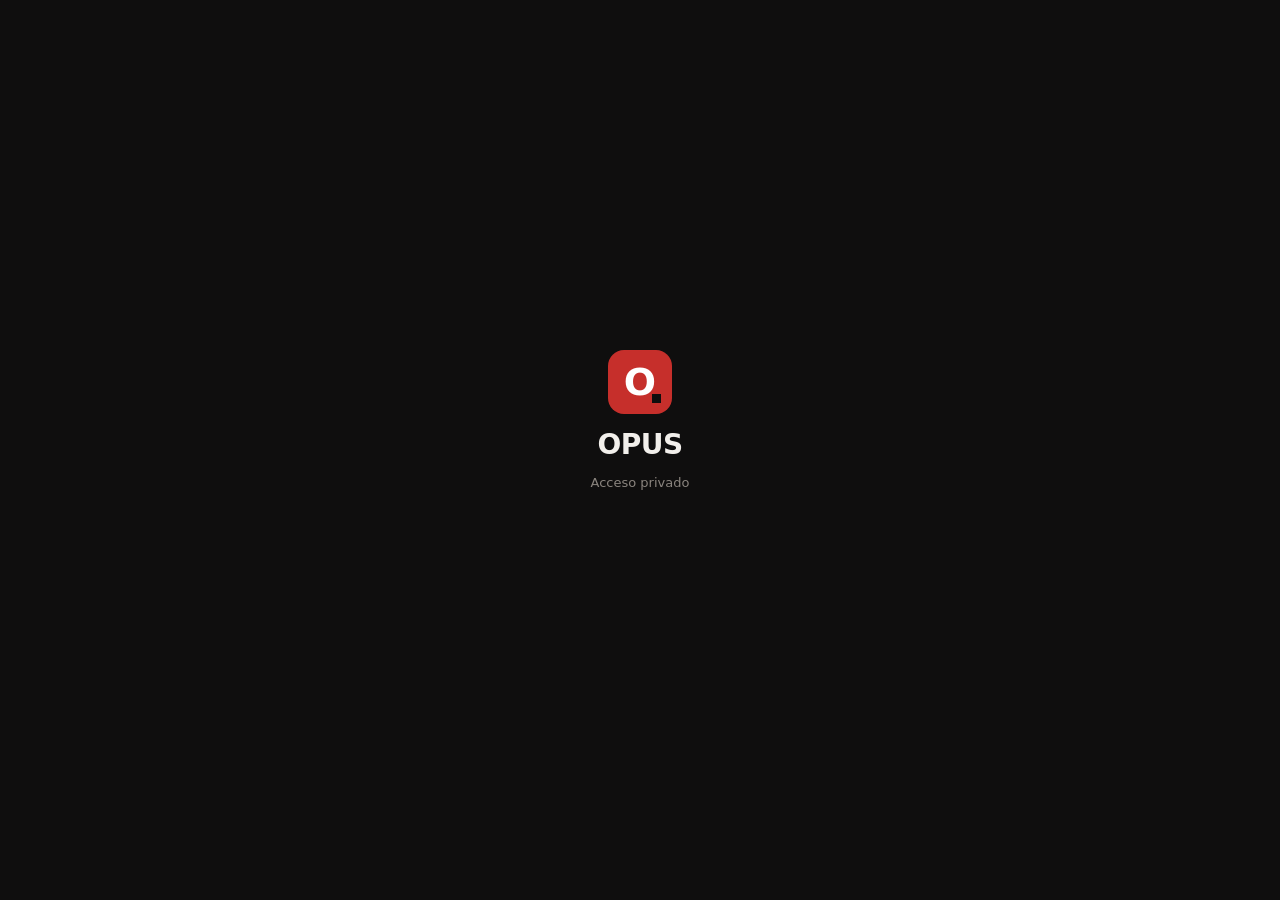
==== index.html @ f8c9e5ca "El logo del encabezado lleva al Dashboard Co-Authored-By: Claude Sonnet 5.5 <noreply@anthropic.com>" ====
<!DOCTYPE html>
<html lang="es">
<head>
<meta charset="utf-8">
<meta name="viewport" content="width=device-width, initial-scale=1">
<meta http-equiv="Content-Security-Policy" content="default-src 'none'; script-src 'self' https://accounts.google.com https://cdnjs.cloudflare.com; style-src 'self' 'unsafe-inline' https://fonts.googleapis.com https://accounts.google.com; font-src https://fonts.gstatic.com; img-src 'self' data: https://*.googleusercontent.com; connect-src 'self' https://script.google.com https://script.googleusercontent.com https://cdnjs.cloudflare.com https://accounts.google.com; frame-src https://accounts.google.com; worker-src 'self' blob:; manifest-src 'self'; base-uri 'none'; form-action 'none'">
<meta name="theme-color" content="#0F0E0E">
<meta name="apple-mobile-web-app-capable" content="yes">
<meta name="mobile-web-app-capable" content="yes">
<meta name="apple-mobile-web-app-title" content="OPUS">
<meta name="apple-mobile-web-app-status-bar-style" content="black">
<title>OPUS</title>
<link rel="manifest" href="manifest.webmanifest">
<link rel="icon" type="image/png" href="icon-192.png">
<link rel="apple-touch-icon" href="apple-touch-icon.png">
<link href="https://fonts.googleapis.com/css2?family=Geist:wght@400;500;600;700;800&family=Geist+Mono:wght@400;500;600&display=swap" rel="stylesheet">
<script src="tema.js?v=20261020110050"></script>
<link rel="stylesheet" href="app.css?v=20261020110050">
<script src="config.js?v=20261020110050"></script>
<script src="https://accounts.google.com/gsi/client" async defer></script>
</head>
<body>

<div class="top">
  <div class="brand"><div class="logo"><span>O</span><i></i></div><span class="word">OPUS</span></div>
  <div class="tabs" id="tabs"></div>
  <div class="cabder">
    <div class="tcbox"><span class="tc" id="tcval">TC: —</span><div class="seg mini-seg" id="vmon" title="Ver todos los montos en pesos o en dólares"><button type="button" data-m="ARS">ARS</button><button type="button" data-m="USD">USD</button></div></div>
    <button type="button" class="ojo" id="ojo" title="Ocultar saldos" aria-label="Ocultar saldos" aria-pressed="false"></button>
    <button type="button" class="tema" id="tema" title="Cambiar a modo claro" aria-label="Cambiar a modo claro"></button>
  </div>
</div>

<div class="page" id="page"></div>

<div class="opus-loader" id="loader" role="status" aria-live="polite">
  <div class="opus-loader__mark" aria-hidden="true">
    <div class="opus-loader__arc opus-loader__arc--1"></div>
    <div class="opus-loader__arc opus-loader__arc--2"></div>
    <div class="opus-loader__arc opus-loader__arc--3"></div>
    <div class="opus-loader__tile"><span class="opus-loader__o">O</span><span class="opus-loader__notch"></span></div>
  </div>
  <div class="opus-loader__text">
    <span class="opus-loader__word">OPUS</span>
    <span class="opus-loader__label">Cargando tus finanzas<span class="opus-loader__dots">...</span></span>
  </div>
</div>

<div class="opus-login hide" id="login">
  <div class="logo logo--grande"><span>O</span><i></i></div>
  <div class="opus-login__word">OPUS</div>
  <div class="opus-login__sub">Acceso privado</div>
  <div id="gbtn"></div>
  <div class="opus-login__msg" id="loginmsg"></div>
</div>

<div id="modal" class="hide"></div>
<div id="toast" class="hide"></div>

<script src="app.js?v=20261020110050"></script>
</body>
</html>
---- app.css ----
:root {
    color-scheme:dark;
    --bg:#0F0E0E; --surface:#171615; --surface-2:#1A1918; --hover-row:#1C1B1A; --hover-item:#1F1D1C;
    --border:#232120; --border-row:#1E1C1B; --border-strong:#2A2826;
    --text:#F2EFEB; --text-2:#C9C4BE; --muted:#8A847E;
    --accent:#C62F2B; --danger:#E5574F; --accent-tint:#2A1514;
  }
  * { box-sizing:border-box; scrollbar-width:thin; scrollbar-color:var(--border-strong) transparent; }
  *::-webkit-scrollbar { height:8px; width:8px; }
  *::-webkit-scrollbar-thumb { background:var(--border-strong); border-radius:8px; }
  *::-webkit-scrollbar-track { background:transparent; }
  html, body { margin:0; background:var(--bg); color:var(--text); }
  body { font-family:'Geist',system-ui,sans-serif; font-size:14px; font-weight:500; -webkit-font-smoothing:antialiased; }
  .mono { font-family:'Geist Mono',ui-monospace,monospace; font-variant-numeric:tabular-nums; }
  .mut { color:var(--muted); }
  button, input, select { font:inherit; color:inherit; }

  .top { display:flex; align-items:center; gap:40px; padding:0 36px; height:72px; border-bottom:1px solid var(--border); }
  .brand { display:flex; align-items:center; gap:12px; }
  .logo { width:34px; height:34px; background:var(--accent); border-radius:9px; position:relative; display:flex; align-items:center; justify-content:center; }
  .logo span { color:#fff; font-size:20px; font-weight:800; }
  .logo i { position:absolute; right:6px; bottom:6px; width:5px; height:5px; background:var(--bg); }
  .word { font-size:20px; font-weight:700; letter-spacing:-.02em; }
  .tabs { display:flex; gap:4px; height:100%; align-items:stretch; }
  .tab { display:flex; align-items:center; padding:0 14px; font-size:15px; cursor:pointer; color:var(--muted); border:0; background:none; border-bottom:2px solid transparent; margin-bottom:-1px; white-space:nowrap; }
  .tab:hover { color:var(--text); }
  .tab.on { color:var(--text); border-bottom-color:var(--accent); }
  .conn { margin-left:auto; font-size:13px; color:var(--muted); white-space:nowrap; overflow:hidden; text-overflow:ellipsis; max-width:300px; }

  .page { padding:30px 36px 60px; display:flex; flex-direction:column; gap:18px; max-width:1500px; margin:0 auto; }
  h1 { margin:0; font-size:26px; font-weight:700; letter-spacing:-.02em; }
  .sub { color:var(--muted); font-size:13px; margin-top:6px; font-weight:400; }

  .pills { display:flex; gap:8px; overflow-x:auto; padding-bottom:2px; }
  .pill { display:flex; align-items:center; gap:8px; height:36px; padding:0 14px; border-radius:999px; cursor:pointer; font-size:13px; white-space:nowrap; background:transparent; color:var(--text-2); border:1px solid var(--border-strong); }
  .pill:hover { border-color:var(--muted); }
  .pill.on { background:var(--text); color:var(--bg); border-color:var(--text); }
  .pill small { font-family:'Geist Mono',monospace; font-size:11px; opacity:.65; }

  .card { background:var(--surface); border:1px solid var(--border); border-radius:12px; }
  .toolbar { display:flex; gap:8px; align-items:center; flex-wrap:wrap; }
  .search { display:flex; align-items:center; gap:10px; background:var(--surface); border:1px solid var(--border-strong); border-radius:10px; padding:0 14px; width:260px; height:40px; }
  .search .lupa { width:10px; height:10px; border:1.5px solid var(--muted); border-radius:50%; flex:none; }
  .search input { border:0; outline:0; background:transparent; flex:1; min-width:0; font-size:14px; }
  .count { margin-left:auto; font-size:13px; color:var(--muted); }
  .btn { height:40px; padding:0 18px; border-radius:10px; border:1px solid var(--border-strong); background:transparent; cursor:pointer; font-size:14px; font-weight:600; }
  .btn:hover { border-color:var(--muted); }
  .btn.primary { background:var(--accent); border-color:var(--accent); color:#fff; }
  .btn.primary:hover { filter:brightness(1.1); }
  .btn.danger { color:var(--danger); border-color:var(--accent-tint); background:var(--accent-tint); }
  .btn:disabled { opacity:.5; cursor:default; }

  .tablewrap { overflow-x:auto; }
  table { width:100%; border-collapse:collapse; min-width:640px; }
  th { text-align:left; padding:13px 16px; font-size:12px; font-weight:600; letter-spacing:.05em; text-transform:uppercase; color:var(--muted); border-bottom:1px solid var(--border); white-space:nowrap; }
  td { padding:12px 16px; border-bottom:1px solid var(--border-row); white-space:nowrap; max-width:320px; overflow:hidden; text-overflow:ellipsis; }
  tbody tr { cursor:pointer; }
  tbody tr:hover { background:var(--hover-row); }
  tbody tr:last-child td { border-bottom:0; }
  th.r, td.r { text-align:right; }
  .chip { display:inline-block; padding:3px 10px; border-radius:999px; font-size:12px; font-weight:600; border:1px solid var(--border-strong); color:var(--muted); }
  .chip.on { background:var(--text); color:var(--bg); border-color:var(--text); }
  .vacio { padding:40px 20px; text-align:center; color:var(--muted); }

  .rev { padding:0; }
  .rev summary { cursor:pointer; list-style:none; padding:14px 20px; display:flex; align-items:center; gap:10px; font-weight:600; }
  .rev summary::-webkit-details-marker { display:none; }
  .rev .n { background:var(--accent); color:#fff; border-radius:999px; font-size:12px; padding:2px 9px; }
  .rev ul { list-style:none; margin:0; padding:0 20px 10px; }
  .rev li { display:flex; gap:12px; align-items:center; padding:10px 0; border-top:1px solid var(--border-row); font-size:13px; flex-wrap:wrap; }
  .rev li .t { flex:1; min-width:220px; }
  .rev li .t b { font-weight:600; }
  .mini { height:30px; padding:0 12px; border-radius:8px; border:1px solid var(--border-strong); background:transparent; cursor:pointer; font-size:12px; font-weight:600; }
  .mini:hover { border-color:var(--muted); }
  .mini.fix { background:var(--text); color:var(--bg); border-color:var(--text); }
  .aviso { padding:12px 20px; border-radius:12px; background:var(--accent-tint); border:1px solid var(--accent); font-size:13px; }

  .overlay { position:fixed; inset:0; background:rgba(0,0,0,.6); display:flex; justify-content:flex-end; z-index:20; }
  .panel { width:460px; max-width:100%; height:100%; background:var(--surface); border-left:1px solid var(--border); display:flex; flex-direction:column; }
  .panel header { padding:20px 24px; border-bottom:1px solid var(--border); display:flex; align-items:center; justify-content:space-between; }
  .panel header h2 { margin:0; font-size:18px; font-weight:700; letter-spacing:-.02em; }
  .x { background:none; border:0; color:var(--muted); font-size:22px; cursor:pointer; padding:0 4px; }
  .panel .body { flex:1; overflow-y:auto; padding:8px 24px 24px; }
  .panel footer { padding:16px 24px; border-top:1px solid var(--border); display:flex; gap:8px; flex-wrap:wrap; }
  .panel footer .btn.primary { flex:1; }
  label.f { display:block; margin-top:16px; font-size:13px; color:var(--muted); font-weight:500; }
  label.f b { color:var(--accent); font-weight:600; }
  .in { width:100%; height:40px; margin-top:6px; padding:0 12px; background:var(--bg); border:1px solid var(--border-strong); border-radius:10px; outline:0; font-size:14px; }
  .in:focus { border-color:var(--muted); }
  select.in { appearance:none; background-image:linear-gradient(45deg,transparent 50%,var(--muted) 50%),linear-gradient(135deg,var(--muted) 50%,transparent 50%); background-position:calc(100% - 18px) 17px, calc(100% - 13px) 17px; background-size:5px 5px; background-repeat:no-repeat; padding-right:32px; }
  .in[readonly] { color:var(--muted); }
  .ayuda { margin-top:5px; font-size:12px; color:var(--muted); font-weight:400; }
  .errbox { margin-top:16px; margin-bottom:4px; padding:12px 14px; background:var(--accent-tint); border:1px solid var(--accent); border-radius:10px; font-size:13px; white-space:pre-line; }
  /* Pantalla de carga (OPUS Loader) */
  .opus-loader { position:fixed; inset:0; z-index:50; background:var(--bg); display:flex; flex-direction:column; align-items:center; justify-content:center; gap:36px; color:var(--text);
    --speed:1; --ring-2:#5E5955; --ring-3:#3A3634; transition:opacity .2s ease; }
  .opus-loader__mark { position:relative; width:160px; height:160px; }
  .opus-loader__arc { position:absolute; border-radius:50%; border-style:solid; border-color:transparent; }
  .opus-loader__arc--1 { inset:0; border-width:3px; border-top-color:var(--accent); border-right-color:var(--accent); animation:opus-spin calc(1.4s / var(--speed)) cubic-bezier(.6,.15,.4,.85) infinite; }
  .opus-loader__arc--2 { inset:14px; border-width:2px; border-top-color:var(--ring-2); border-right-color:var(--ring-2); animation:opus-spin-r calc(2.2s / var(--speed)) cubic-bezier(.6,.15,.4,.85) infinite; }
  .opus-loader__arc--3 { inset:26px; border-width:2px; border-top-color:var(--ring-3); animation:opus-spin calc(3.2s / var(--speed)) linear infinite; }
  .opus-loader__tile { position:absolute; inset:44px; background:var(--accent); border-radius:18px; display:flex; align-items:center; justify-content:center; animation:opus-pulse calc(1.4s / var(--speed)) ease-in-out infinite; }
  .opus-loader__o { color:#fff; font-size:44px; font-weight:800; line-height:1; }
  .opus-loader__notch { position:absolute; right:12px; bottom:12px; width:11px; height:11px; background:var(--bg); animation:opus-blink calc(1.4s / var(--speed)) ease-in-out infinite; }
  .opus-loader__text { display:flex; flex-direction:column; align-items:center; gap:8px; }
  .opus-loader__word { font-size:28px; font-weight:700; letter-spacing:-.02em; }
  .opus-loader__label { display:flex; font-family:'Geist Mono',monospace; font-size:13px; font-weight:400; color:var(--muted); letter-spacing:.08em; }
  .opus-loader__dots { display:inline-block; overflow:hidden; white-space:nowrap; animation:opus-dots calc(1.2s / var(--speed)) steps(1) infinite; }
  @keyframes opus-spin { to { transform:rotate(360deg); } }
  @keyframes opus-spin-r { to { transform:rotate(-360deg); } }
  @keyframes opus-pulse { 0%,100% { transform:scale(1); } 50% { transform:scale(.94); } }
  @keyframes opus-blink { 0%,100% { opacity:1; } 50% { opacity:.25; } }
  @keyframes opus-dots { 0% { width:0; } 33% { width:.4em; } 66% { width:.8em; } 100% { width:1.2em; } }
  @media (prefers-reduced-motion:reduce) { .opus-loader * { animation-duration:0s !important; animation-iteration-count:1 !important; } }

  .drop { display:flex; flex-direction:column; align-items:center; justify-content:center; gap:8px; padding:56px 20px; border:1.5px dashed var(--border-strong); border-radius:12px; cursor:pointer; text-align:center; background:var(--surface); }
  .drop:hover, .drop.over { border-color:var(--muted); background:var(--hover-item); }
  .drop b { font-size:16px; font-weight:600; }
  .drop input { display:none; }
  .kpis { display:grid; grid-template-columns:repeat(4,minmax(0,1fr)); gap:12px; }
  .kpi { padding:16px 18px; display:flex; flex-direction:column; gap:6px; }
  .kpi .l { font-size:13px; color:var(--muted); font-weight:400; }
  .kpi .v { font-family:'Geist Mono',monospace; font-size:20px; font-weight:600; letter-spacing:-.02em; }
  .kpi .s { font-size:12px; color:var(--muted); font-weight:400; }
  .bad { color:var(--danger); }
  .opts { display:flex; gap:20px; align-items:center; flex-wrap:wrap; padding:14px 20px; }
  .opts label { display:flex; gap:8px; align-items:center; font-size:13px; color:var(--text-2); cursor:pointer; }
  input[type=checkbox] { width:16px; height:16px; accent-color:var(--accent); }
  .imp td { white-space:normal; max-width:none; vertical-align:top; }
  .imp td.r, .imp td.mono { white-space:nowrap; }
  .imp tr.dup td { opacity:.45; }
  .imp tr.sin td:first-child { box-shadow:inset 3px 0 0 var(--accent); }
  .imp tr:hover { background:transparent; }
  .imp select.in, .imp input.in { height:34px; margin-top:0; font-size:13px; min-width:150px; }
  .imp .rec { display:flex; gap:6px; align-items:center; font-size:12px; color:var(--muted); font-weight:400; white-space:nowrap; cursor:pointer; }
  .tag { display:inline-block; padding:2px 8px; border-radius:6px; font-size:11px; font-weight:600; border:1px solid var(--border-strong); color:var(--muted); }
  #toast { position:fixed; left:50%; bottom:28px; transform:translateX(-50%); background:var(--text); color:var(--bg); padding:10px 18px; border-radius:999px; font-size:13px; font-weight:600; z-index:30; }
  .hide { display:none !important; }

  @media (max-width:720px) {
    .top { padding:0 16px; gap:16px; height:60px; }
    .conn { display:none; }
    .page { padding:20px 16px 60px; }
    .search { width:100%; }
    .count { margin-left:0; }
    .kpis { grid-template-columns:1fr 1fr; }
    .panel { width:100%; border-left:0; }
  }

/* Acceso y salir */
.salir { margin-left:auto; height:34px; padding:0 14px; border-radius:999px; border:1px solid var(--border-strong); background:transparent; color:var(--muted); font-size:13px; cursor:pointer; }
.salir:hover { color:var(--text); border-color:var(--muted); }
.logo--grande { width:64px; height:64px; border-radius:16px; }
.logo--grande span { font-size:38px; }
.logo--grande i { right:11px; bottom:11px; width:9px; height:9px; }
.opus-login { position:fixed; inset:0; z-index:60; background:var(--bg); display:flex; flex-direction:column; align-items:center; justify-content:center; gap:14px; }
.opus-login__word { font-size:28px; font-weight:700; letter-spacing:-.02em; }
.opus-login__sub { font-size:13px; color:var(--muted); font-weight:400; margin-bottom:14px; }
.opus-login__msg { font-size:13px; color:var(--danger); min-height:18px; max-width:320px; text-align:center; }

/* Movimientos */
.titulo-fila { display:flex; align-items:center; justify-content:space-between; gap:16px; flex-wrap:wrap; }
.seg { display:flex; gap:4px; background:var(--surface-2); border-radius:999px; padding:4px; overflow-x:auto; max-width:100%; }
.seg button { border:0; background:transparent; color:var(--muted); font-size:13px; padding:6px 12px; border-radius:999px; cursor:pointer; white-space:nowrap; }
.seg button.on { background:var(--text); color:var(--bg); font-weight:600; }
.donutbox { padding:24px; display:grid; grid-template-columns:200px 1fr; gap:32px; align-items:center; }
.donut { width:190px; height:190px; border-radius:50%; position:relative; }
.donut .hole { position:absolute; inset:26px; background:var(--surface); border-radius:50%; display:flex; flex-direction:column; align-items:center; justify-content:center; gap:2px; text-align:center; }
.legend { display:grid; grid-template-columns:repeat(2, minmax(0,1fr)); gap:4px 16px; }
.leg { display:grid; grid-template-columns:18px 1fr auto 44px; gap:6px; align-items:center; padding:9px 12px; border-radius:8px; cursor:pointer; }
.leg:hover { background:var(--hover-item); }
.leg.on { background:var(--accent-tint); font-weight:700; }
.leg .sw { width:8px; height:8px; border-radius:2px; }
.leg .mono { font-size:13px; }
.leg .pc { font-size:12px; text-align:right; }
.dot { display:inline-block; width:6px; height:6px; border-radius:50%; margin-right:8px; vertical-align:middle; }
.pill.rojo { background:var(--accent); border-color:var(--accent); color:#fff; font-weight:600; }
.movt td.desc { white-space:normal; min-width:200px; }
.movt td.neg, .neg { color:var(--danger); }
.movt th.ord { cursor:pointer; user-select:none; }
.neto { display:flex; justify-content:space-between; padding:13px 20px; font-size:13px; border-top:1px solid var(--border); }
.datos { margin-top:6px; }
.dato { display:flex; justify-content:space-between; gap:16px; padding:9px 0; border-bottom:1px solid var(--border-row); font-size:13px; }
.dato span:last-child { text-align:right; word-break:break-word; }
label.recl { display:flex; gap:8px; align-items:center; color:var(--text-2); cursor:pointer; }
@media (max-width:720px) {
  .donutbox { grid-template-columns:1fr; justify-items:center; gap:20px; padding:18px; }
  .legend { grid-template-columns:1fr; width:100%; }
  .cuentacol, .tipocol { display:none; }
}

/* Celular: menú superior que cabe y importes que no se parten */
@media (max-width:720px) {
  .top { gap:6px; }
  .tabs { min-width:0; overflow-x:auto; scrollbar-width:none; }
  .tabs::-webkit-scrollbar { display:none; }
  .tab { padding:0 8px; font-size:13.5px; }
  .salir { padding:0 12px; flex:none; }
  .kpi .v { font-size:16px; }
  .opus-loader .word, .opus-login__word { display:block; }
}

.kpis.cinco { grid-template-columns:repeat(5, minmax(0,1fr)); }
@media (max-width:1100px) { .kpis.cinco { grid-template-columns:repeat(3, minmax(0,1fr)); } }
@media (max-width:720px) { .kpis.cinco { grid-template-columns:1fr 1fr; } }

/* Deudas */
.dgrid { display:grid; grid-template-columns:repeat(auto-fill, minmax(300px, 1fr)); gap:12px; }
.dcard { padding:18px 20px; display:flex; flex-direction:column; gap:4px; }
.dtop { display:flex; justify-content:space-between; gap:10px; align-items:flex-start; }
.small { font-size:12.5px; font-weight:400; }
.grande { font-size:24px; font-weight:600; letter-spacing:-.02em; }
.barra { height:8px; border-radius:999px; background:var(--surface-2); overflow:hidden; margin:8px 0 4px; }
.barra i { display:block; height:100%; background:var(--text); border-radius:999px; }
.seccion { font-size:12px; text-transform:uppercase; letter-spacing:.05em; color:var(--muted); font-weight:600; margin:6px 0 -6px; }

/* Celular: el menú pasa a una segunda fila para que entren todas las solapas */
@media (max-width:720px) {
  .top { flex-wrap:wrap; height:auto; padding:10px 16px 0; row-gap:0; gap:0 8px; }
  .brand { order:1; height:44px; }
  .salir { order:2; margin-left:auto; align-self:center; }
  .tabs { order:3; width:100%; height:44px; }
  .tab { padding:0 9px; font-size:13.5px; }
}

/* Cargar */
.cargar { display:flex; flex-direction:column; gap:14px; max-width:560px; margin:0 auto; width:100%; }
.cuerpo-c { padding:18px 20px; }
.titulo-c { margin:0 0 10px; font-size:13px; text-transform:uppercase; letter-spacing:.05em; color:var(--muted); font-weight:600; }
.monto-grande { height:56px; font-size:28px; font-weight:600; text-align:center; font-family:'Geist Mono',monospace; }
.pend, .rec-fila { display:flex; align-items:center; gap:10px; padding:10px 0; border-top:1px solid var(--border-row); }
.pend:first-of-type, .rec-fila:first-of-type { border-top:0; }
.pend > div:first-child, .rec-fila > div:first-child { flex:1; }
.rec-desc { font-size:14px; overflow:hidden; text-overflow:ellipsis; white-space:nowrap; }
@media (max-width:720px) { .seg { flex-wrap:nowrap; } }

/* Resúmenes */
.fila-res { cursor:pointer; }
.fila-res:hover td { background:var(--surface-2); }

/* Dashboard */
.small { font-size:12px; font-weight:400; }
.dgrid-db { display:grid; grid-template-columns:repeat(2, minmax(0,1fr)); gap:14px; }
.dgrid-db .ancho { grid-column:1 / -1; }
.dgrid-db .card { min-width:0; }
.dfila { display:flex; align-items:baseline; gap:10px; padding:7px 0; border-top:1px solid var(--border-row); font-size:14px; }
.dfila:first-of-type { border-top:0; }
.dfila .n { flex:1; min-width:0; overflow-wrap:anywhere; }
.dfila .mono { white-space:nowrap; text-align:right; }
.dfila.total { border-top:1px solid var(--border-strong); margin-top:4px; padding-top:10px; }
.dgr { margin-bottom:10px; }
.dgr .dfila { border-top:0; padding:3px 0; }
.barra { height:6px; background:var(--surface-2); border-radius:4px; overflow:hidden; }
.barra i { display:block; height:100%; background:var(--text); border-radius:4px; }
.avisos { margin:0; padding-left:18px; display:flex; flex-direction:column; gap:8px; font-weight:400; line-height:1.45; }
.evol { display:flex; gap:10px; align-items:flex-end; height:190px; }
.evcol { flex:1; display:flex; flex-direction:column; align-items:center; gap:4px; height:100%; min-width:0; }
.evbars { flex:1; width:100%; display:flex; align-items:flex-end; justify-content:center; gap:4px; }
.evbars i { display:block; width:42%; max-width:26px; min-height:2px; border-radius:4px 4px 0 0; }
.sw.ing, .evbars i.ing { background:var(--text); }
.sw.gas, .evbars i.gas { background:var(--accent); }
.sw { display:inline-block; width:10px; height:10px; border-radius:3px; vertical-align:middle; }
.donutbox.chico { padding:0; grid-template-columns:160px minmax(0,1fr); gap:20px; }
.donutbox.chico .legend { grid-template-columns:minmax(0,1fr); gap:2px; }
.donutbox.chico .leg { grid-template-columns:14px minmax(0,1fr) auto 40px; padding:7px 8px; }
.donutbox.chico .leg .n { overflow:hidden; text-overflow:ellipsis; white-space:nowrap; }
.donutbox.chico .donut { width:160px; height:160px; }
.donutbox.chico .donut .hole { inset:22px; }
@media (max-width:1180px) { .donutbox.chico { grid-template-columns:1fr; justify-items:center; } .donutbox.chico .legend { width:100%; } }
@media (max-width:900px) { .dgrid-db { grid-template-columns:minmax(0,1fr); } }

/* iPhone: el campo de fecha ignora el ancho y se sale del cuadro; se lo obliga a respetarlo */
input[type="date"].in { -webkit-appearance:none; appearance:none; display:block; width:100%; min-width:0; max-width:100%; box-sizing:border-box; text-align:left; line-height:38px; }
input[type="date"].in::-webkit-date-and-time-value { text-align:left; margin:0; min-height:1.2em; }
input[type="date"].in::-webkit-calendar-picker-indicator { margin-left:auto; }
label.f { min-width:0; }
label.f > .in { max-width:100%; }

/* Esqueleto mientras cargan los datos */
.esq { background:linear-gradient(90deg, var(--surface) 0%, var(--surface-2) 50%, var(--surface) 100%); background-size:200% 100%; animation:esq 1.3s ease-in-out infinite; border-color:transparent; }
@keyframes esq { 0% { background-position:200% 0; } 100% { background-position:-200% 0; } }
@media (prefers-reduced-motion: reduce) { .esq { animation:none; } }

.dfila.caja .mono { width:130px; flex:none; }
.dfila.caja.cab { border-top:0; padding-bottom:2px; }
@media (max-width:720px) { .dfila.caja .mono { width:96px; font-size:12px; } }

/* Flujo de caja */
.gran { font-family:'Geist Mono',monospace; font-size:40px; font-weight:600; letter-spacing:-.03em; line-height:1.1; margin:4px 0; }
.tl { display:grid; grid-template-columns:48px minmax(0,1fr) auto 118px; gap:10px; align-items:baseline; padding:8px 0; border-top:1px solid var(--border-row); font-size:14px; }
.tl.cab { border-top:0; color:var(--muted); font-size:12px; padding-bottom:2px; }
.tl .mono { text-align:right; white-space:nowrap; }
.tl .mono:first-child { text-align:left; }
.tl .sal { color:var(--text-2); }
.tl.rojo .sal { color:var(--danger); }
.tlini { color:var(--muted); }
@media (max-width:720px) { .tl { grid-template-columns:42px minmax(0,1fr) auto; } .tl .sal { grid-column:2 / 4; text-align:left; font-size:12px; color:var(--muted); } .tl.cab .sal { display:none; } .gran { font-size:32px; } }

/* Deslizar entre solapas */
@keyframes deslizaIzq { from { opacity:0; transform:translateX(28px); } to { opacity:1; transform:none; } }
@keyframes deslizaDer { from { opacity:0; transform:translateX(-28px); } to { opacity:1; transform:none; } }
#page.desliza-izq { animation:deslizaIzq .22s ease-out; }
#page.desliza-der { animation:deslizaDer .22s ease-out; }
@media (prefers-reduced-motion: reduce) { #page.desliza-izq, #page.desliza-der { animation:none; } }

/* Tipo de cambio y selector de moneda en el encabezado */
.tcbox { margin-left:auto; display:flex; flex-direction:column; align-items:center; gap:5px; }
.tcbox .tc { font-size:13px; font-weight:700; color:var(--text-2); white-space:nowrap; text-align:center; }
.mini-seg { padding:2px; gap:2px; }
.mini-seg button { padding:2px 12px; font-size:12px; }
@media (max-width:720px) { .tcbox { order:2; margin-left:auto; align-self:center; flex-direction:row; align-items:center; gap:8px; } .tcbox .tc { font-size:12px; } }

/* Filtros desplegables */
.dd { position:relative; }
.dd-btn { gap:6px; }
.dd-flecha { font-size:11px; opacity:.7; }
.dd-panel { position:absolute; top:calc(100% + 6px); left:0; z-index:40; min-width:230px; max-width:min(320px, 86vw); max-height:340px; overflow-y:auto; padding:8px; background:var(--surface); border:1px solid var(--border-strong); border-radius:12px; box-shadow:0 12px 32px rgba(0,0,0,.5); display:flex; flex-direction:column; gap:2px; }
.dd-op { display:flex; align-items:center; gap:10px; padding:9px 10px; border-radius:8px; cursor:pointer; font-size:14px; white-space:nowrap; }
.dd-op:hover { background:var(--hover-item); }
.dd-op input { margin:0; }
.dd-limpiar { margin-top:6px; align-self:flex-start; }

/* Chequeo de saldos */
.chkfila { display:flex; align-items:center; flex-wrap:wrap; gap:6px 10px; padding:8px 0; border-top:1px solid var(--border-row); }
.chkfila .n { flex:1 1 150px; min-width:0; }
.chkfila .calc { width:118px; text-align:right; white-space:nowrap; }
.chkfila .chkin { width:130px; margin:0; text-align:right; }
.chkfila .dif { width:104px; text-align:right; white-space:nowrap; }
.chkfila .dif.ok { color:var(--muted); }

/* Cashflow: Ingresos y Gastos que se abren para ver el detalle */
details.desglose > summary { list-style:none; cursor:pointer; }
details.desglose > summary::-webkit-details-marker { display:none; }
details.desglose > summary .n::before { content:'▸'; display:inline-block; width:16px; color:var(--muted); font-size:12px; }
details.desglose[open] > summary .n::before { content:'▾'; }
details.desglose > summary:hover .n { color:var(--text); }
.dfila.sub { padding-left:22px; font-size:13px; color:var(--text-2); border-top-style:dashed; }

/* Datos que no se pudieron actualizar */
.aviso-viejo { background:rgba(224,168,0,.12); border:1px solid rgba(224,168,0,.45); color:var(--text); border-radius:10px; padding:10px 14px; margin-bottom:14px; font-size:13px; display:flex; flex-wrap:wrap; gap:8px 12px; align-items:center; }

/* Ojo: ocultar los saldos */
.ojo, .tema { flex:none; width:36px; height:36px; display:inline-flex; align-items:center; justify-content:center; border-radius:10px; border:1px solid var(--border); background:transparent; color:var(--text-2); cursor:pointer; padding:0; }
.ojo:hover, .tema:hover { color:var(--text); border-color:var(--border-strong); }
.ojo[aria-pressed="true"] { color:var(--danger); border-color:var(--accent); background:var(--accent-tint); }
/* TC, moneda y ojo van juntos a la derecha; si falta lugar, se achican las solapas (no se sale de pantalla) */
.cabder { margin-left:auto; display:flex; align-items:center; gap:12px; flex:none; }
.cabder .tcbox { margin-left:0; }
.tabs { min-width:0; overflow-x:auto; scrollbar-width:none; }
.tabs::-webkit-scrollbar { display:none; }
@media (max-width:1180px) { .top { gap:20px; padding:0 20px; } }
@media (max-width:720px) {
  .cabder { order:2; align-self:center; gap:8px; }
  .cabder .tcbox { order:0; margin-left:0; align-self:center; }
  .ojo, .tema { width:34px; height:34px; }
  .cabder .tcbox { flex-direction:column; gap:3px; }
}
/* modo privado: los campos con un monto quedan difuminados hasta que los tocás para editar */
body.privado input[inputmode="decimal"]:not(:focus) { filter:blur(6px); }

/* El logo lleva al Dashboard */
.brand { cursor:pointer; border-radius:10px; }
.brand:focus-visible { outline:2px solid var(--accent); outline-offset:4px; }

/* Teléfonos chicos: botones un poco más compactos para que nada se pise en el encabezado */
@media (max-width:360px) {
  .ojo, .tema { width:30px; height:30px; }
  .cabder { gap:6px; }
  .brand { gap:8px; }
}

/* Ventanas angostas (tablet): el menú pasa a una segunda fila para que se vean todas las solapas */
@media (max-width:1100px) {
  .top { flex-wrap:wrap; height:auto; padding:10px 20px 0; row-gap:0; gap:0 8px; }
  .brand { order:1; height:44px; }
  .cabder { order:2; align-self:center; }
  .tabs { order:3; width:100%; height:44px; }
  .tab { padding:0 12px; }
}

/* Modo claro: fondo blanco y letras oscuras; el rojo de OPUS se mantiene */
:root[data-tema="claro"] {
  color-scheme:light;
  --bg:#FFFFFF; --surface:#F7F6F4; --surface-2:#F1EFEC; --hover-row:#F3F1EE; --hover-item:#EEECE8;
  --border:#E4E1DD; --border-row:#EDEBE7; --border-strong:#D5D1CC;
  --text:#1A1918; --text-2:#45413E; --muted:#6B6661;
  --accent:#C62F2B; --danger:#C8352D; --accent-tint:#FBE9E8;
}
:root[data-tema="claro"] .opus-loader { --ring-2:#C9C4BE; --ring-3:#E3DFDA; }
:root[data-tema="claro"] .overlay { background:rgba(26,25,24,.4); }
:root[data-tema="claro"] .dd-panel { box-shadow:0 12px 32px rgba(26,25,24,.18); }
:root[data-tema="claro"] .aviso-viejo { background:rgba(224,168,0,.16); border-color:rgba(176,124,0,.5); }
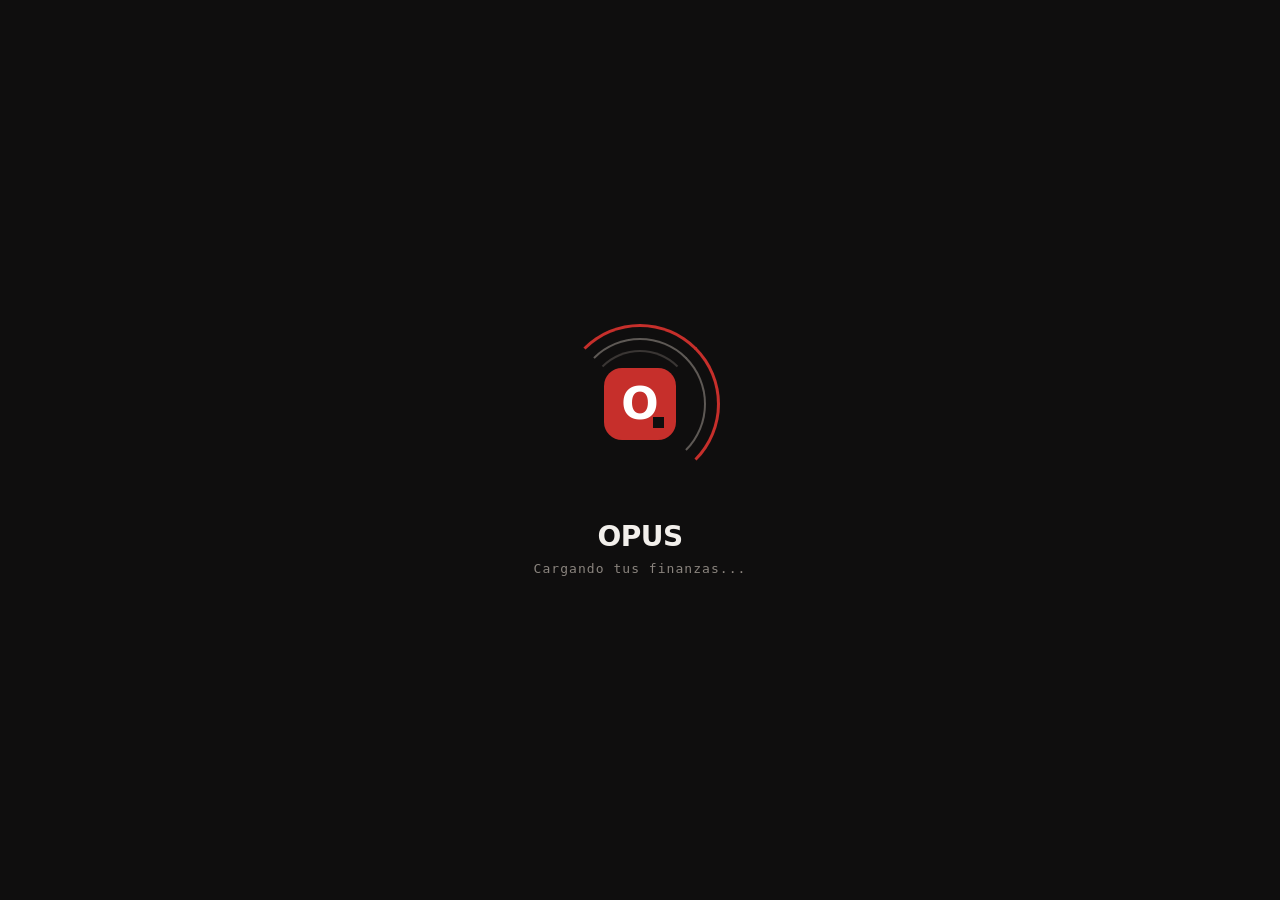
==== commit fef11c58: "Solapa Inversiones: posiciones con precios de mercado, dólares ahorrados, patrimonio y vencimientos " ====
--- a/index.html
+++ b/index.html
@@ -1,4 +1,4 @@
-<!DOCTYPE html>
+﻿<!DOCTYPE html>
 <html lang="es">
 <head>
 <meta charset="utf-8">
@@ -14,9 +14,9 @@
 <link rel="icon" type="image/png" href="icon-192.png">
 <link rel="apple-touch-icon" href="apple-touch-icon.png">
 <link href="https://fonts.googleapis.com/css2?family=Geist:wght@400;500;600;700;800&family=Geist+Mono:wght@400;500;600&display=swap" rel="stylesheet">
-<script src="tema.js?v=20261020110050"></script>
-<link rel="stylesheet" href="app.css?v=20261020110050">
-<script src="config.js?v=20261020110050"></script>
+<script src="tema.js?v=20261020120701"></script>
+<link rel="stylesheet" href="app.css?v=20261020120701">
+<script src="config.js?v=20261020120701"></script>
 <script src="https://accounts.google.com/gsi/client" async defer></script>
 </head>
 <body>
@@ -57,6 +57,6 @@
 <div id="modal" class="hide"></div>
 <div id="toast" class="hide"></div>
 
-<script src="app.js?v=20261020110050"></script>
+<script src="app.js?v=20261020120701"></script>
 </body>
 </html>
--- a/app.css
+++ b/app.css
@@ -390,3 +390,5 @@
 :root[data-tema="claro"] .overlay { background:rgba(26,25,24,.4); }
 :root[data-tema="claro"] .dd-panel { box-shadow:0 12px 32px rgba(26,25,24,.18); }
 :root[data-tema="claro"] .aviso-viejo { background:rgba(224,168,0,.16); border-color:rgba(176,124,0,.5); }
+.bien { color:#2e9d5b; }
+:root[data-tema="claro"] .bien { color:#1f7a45; }
